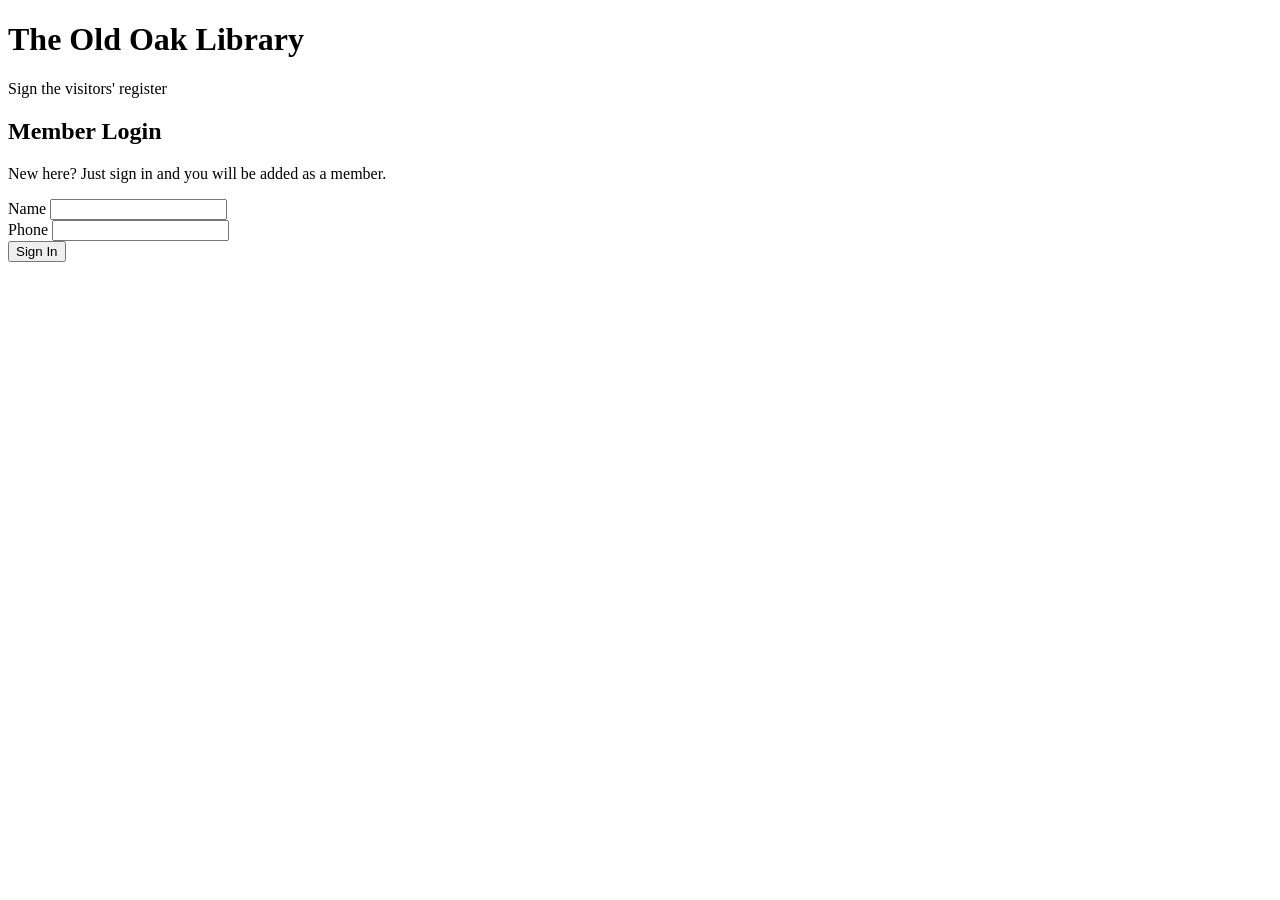
==== Static/login.html @ 9381ad61 "login page html done" ====
<!DOCTYPE html>
<html lang="en">
<head>
  <meta charset="UTF-8">
  <meta name="viewport" content="width=device-width, initial-scale=1">
  <title>Library Login</title>
  <link rel="preconnect" href="https://fonts.googleapis.com">
  <link rel="preconnect" href="https://fonts.gstatic.com" crossorigin>
  <link href="https://fonts.googleapis.com/css2?family=Caveat:wght@500;700&family=Playfair+Display:wght@600;700;900&family=Special+Elite&display=swap" rel="stylesheet">
  <!-- Reuse the main theme, then add login-only styles -->
  <link rel="stylesheet" href="/static/style.css">
  <link rel="stylesheet" href="/static/login.css">
</head>
<body>
  <div class="desk login-desk">

    <header class="leather-header">
      <div class="stitch">
        <h1 class="embossed-title">The Old Oak Library</h1>
        <p class="subtitle">Sign the visitors' register</p>
      </div>
    </header>

    <main class="paper-panel login-card">
      <h2>Member Login</h2>
      <p class="login-hint">New here? Just sign in and you will be added as a member.</p>

      <form id="login-form" autocomplete="off">
        <div class="field">
          <label for="login-name">Name</label>
          <input id="login-name" type="text" required maxlength="120">
        </div>
        <div class="field">
          <label for="login-phone">Phone</label>
          <input id="login-phone" type="tel" required maxlength="20" inputmode="tel">
        </div>

        <p id="login-error" class="login-error" role="alert" hidden></p>

        <button type="submit" id="login-btn" class="btn btn-brass">Sign In</button>
      </form>
    </main>
  </div>

  <script src="/static/login.js"></script>
</body>
</html>
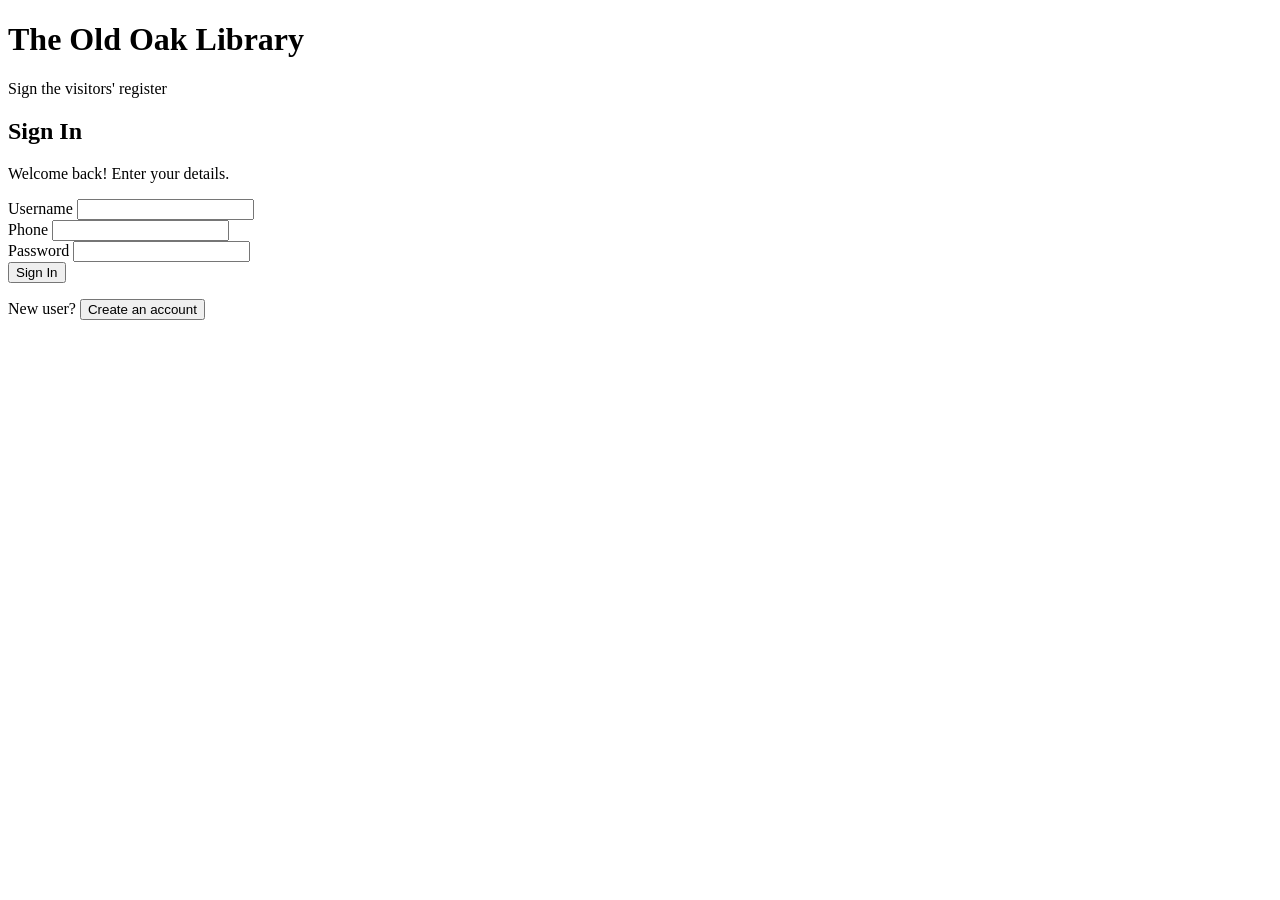
==== commit e4485c39: "new login html" ====
--- a/Static/login.html
+++ b/Static/login.html
@@ -22,23 +22,33 @@
     </header>
 
     <main class="paper-panel login-card">
-      <h2>Member Login</h2>
-      <p class="login-hint">New here? Just sign in and you will be added as a member.</p>
+      <h2 id="form-title">Sign In</h2>
+      <p id="form-hint" class="login-hint">Welcome back! Enter your details.</p>
 
       <form id="login-form" autocomplete="off">
         <div class="field">
-          <label for="login-name">Name</label>
-          <input id="login-name" type="text" required maxlength="120">
+          <label for="login-username">Username</label>
+          <input id="login-username" type="text" required maxlength="60">
         </div>
         <div class="field">
           <label for="login-phone">Phone</label>
           <input id="login-phone" type="tel" required maxlength="20" inputmode="tel">
         </div>
+        <div class="field">
+          <label for="login-password">Password</label>
+          <input id="login-password" type="password" required minlength="4" maxlength="100" autocomplete="current-password">
+        </div>
 
+        <p id="login-ok" class="login-ok" role="status" hidden></p>
         <p id="login-error" class="login-error" role="alert" hidden></p>
 
         <button type="submit" id="login-btn" class="btn btn-brass">Sign In</button>
       </form>
+
+      <p class="switch-row">
+        <span id="switch-text">New user?</span>
+        <button type="button" id="switch-btn" class="link-btn">Create an account</button>
+      </p>
     </main>
   </div>
 
